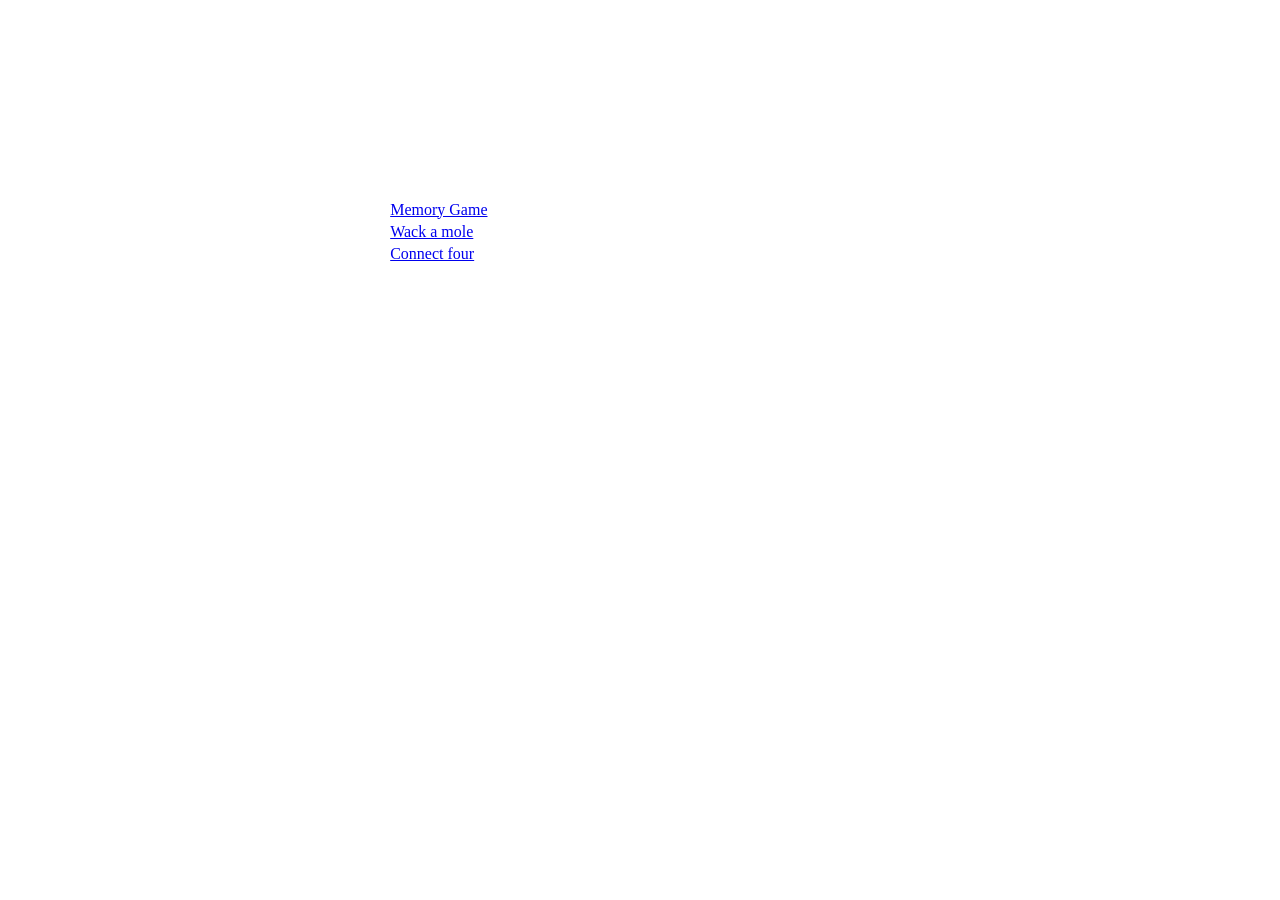
==== Demo projects/Javascript Projects/index.html @ 804b8524 "commit" ====
<!DOCTYPE html>
<html>
    <head>
        <meta charset="utf-8">
        <title>Games Project</title>
        <link rel = "icon" href = "https://image.flaticon.com/icons/png/512/9/9282.png" type = "image/x-icon">
    </head>
    <body>
        <div class="main" style="padding-left: 30%;padding-top: 15%;">
            <table>
                <tr>
                    <td>
                        <a href="./Project1/index.html" target="blank">Memory Game</a>
                    </td>
                </tr>
                <tr>
                    <td>
                        <a href="./Project2/index.html" target="blank">Wack a mole</a>
                    </td>
                </tr>
                <tr>
                    <td>
                        <a href="./Project3/index.html" target="blank">Connect four</a>
                    </td>
                </tr>
            </table>
        </div>
    </body>
</html>
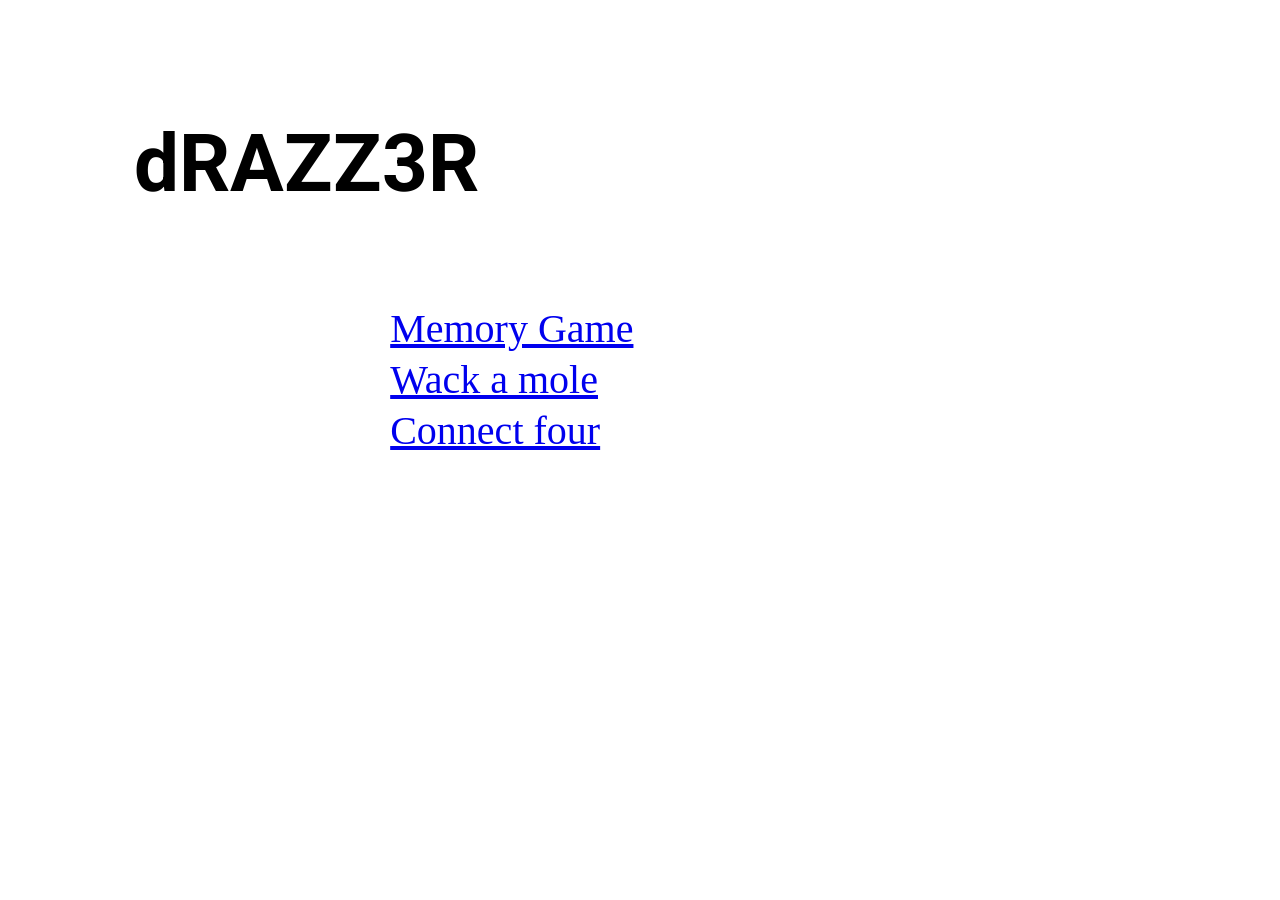
==== commit 620ddc95: "commit" ====
--- a/Demo projects/Javascript Projects/index.html
+++ b/Demo projects/Javascript Projects/index.html
@@ -3,10 +3,12 @@
     <head>
         <meta charset="utf-8">
         <title>Games Project</title>
+        <link href="https://fonts.googleapis.com/css2?family=Roboto:wght@100&display=swap" rel="stylesheet">
         <link rel = "icon" href = "https://image.flaticon.com/icons/png/512/9/9282.png" type = "image/x-icon">
     </head>
     <body>
-        <div class="main" style="padding-left: 30%;padding-top: 15%;">
+        <h1 style="padding-left: 10%; padding-top: 5%; font-size: 80px; font-family: 'Roboto', sans-serif;">dRAZZ3R</h1>
+        <div class="main" style="padding-left: 30%;padding-top: 3%; font-size: 40px;">
             <table>
                 <tr>
                     <td>
